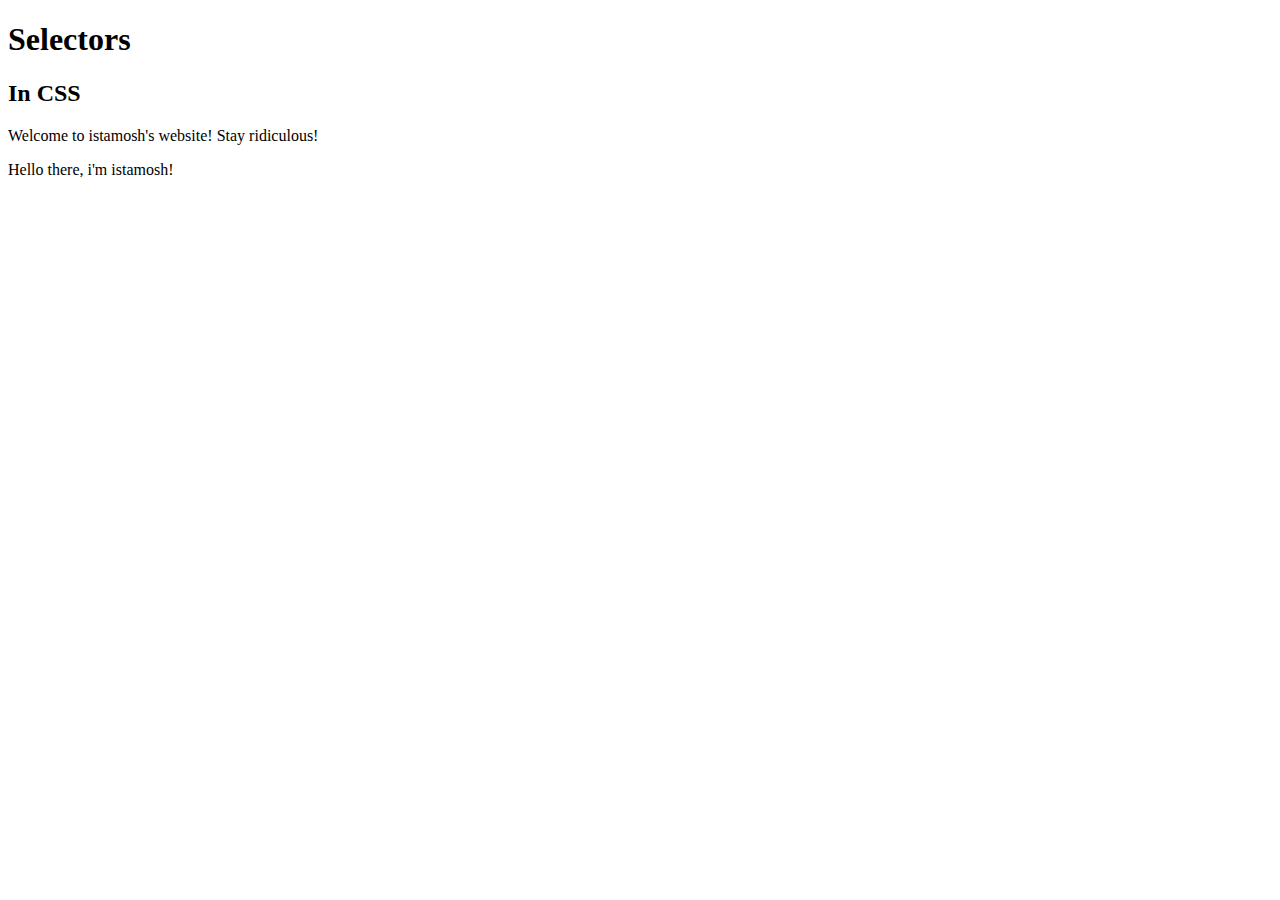
==== index.html @ e1e6e863 "some spacing for html and adding css file" ====
<!DOCTYPE html>
<html lang="en" dir="ltr">
  <head>
    <meta charset="utf-8">
    <title>CSS for Istamosh</title>
  </head>
  <body>
    <div id="header">
      <h1>Selectors</h1>
      <h2>In CSS</h2>

      <p>Welcome to istamosh's website! Stay ridiculous!</p>

    </div>
    <p>Hello there, i'm istamosh!</p>
  </body>
</html>
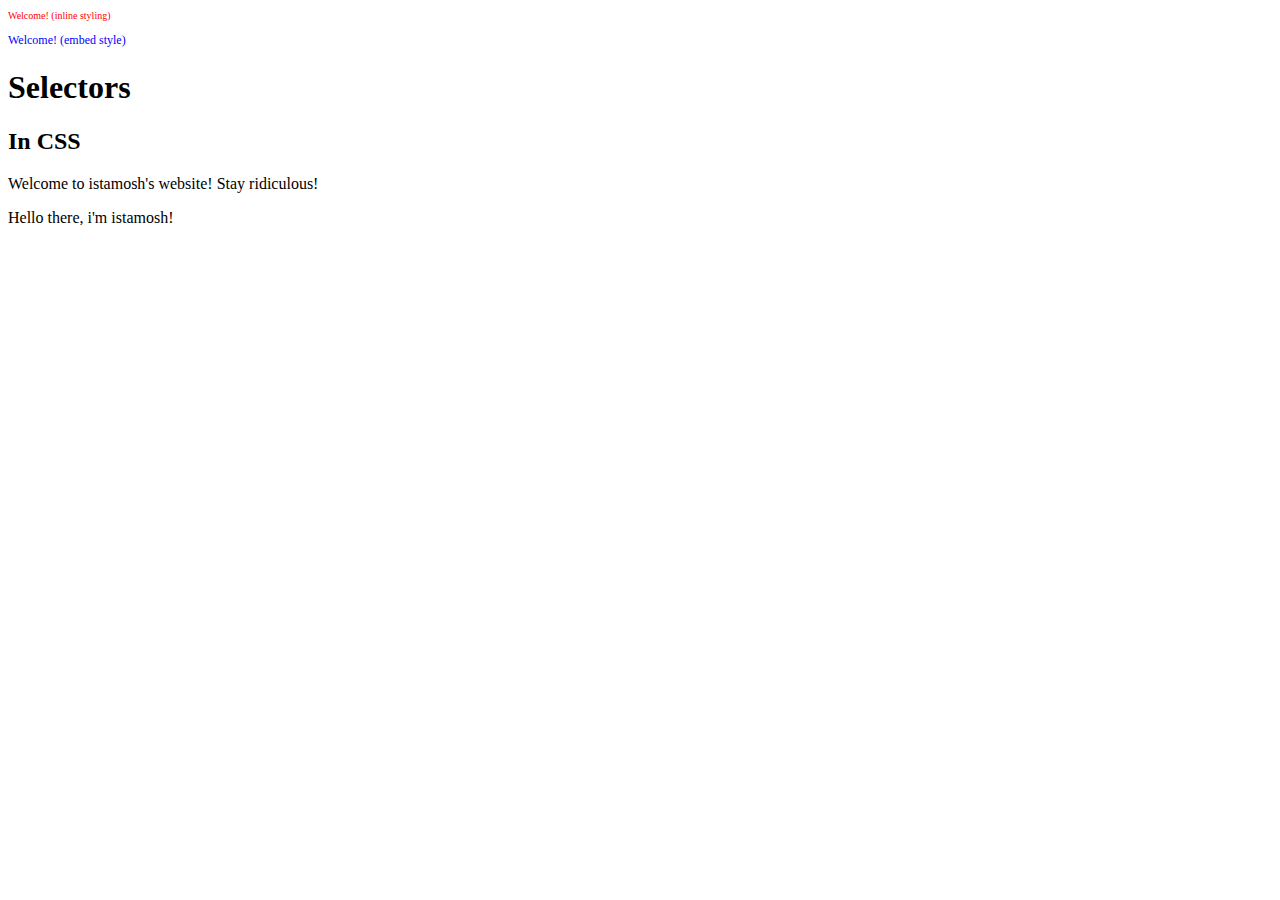
==== commit aa6c0384: "adding inline and embedded style sheet as an example" ====
--- a/index.html
+++ b/index.html
@@ -3,8 +3,19 @@
   <head>
     <meta charset="utf-8">
     <title>CSS for Istamosh</title>
+
+    <style media="screen">
+      .welcome2 {
+        font-size: 12px;
+        color: blue;
+      }
+    </style>
+
   </head>
   <body>
+    <p class="welcome" style="font-size: 10px; color: red;">Welcome! (inline styling)</p>
+    <p class="welcome2">Welcome! (embed style)</p>
+
     <div id="header">
       <h1>Selectors</h1>
       <h2>In CSS</h2>
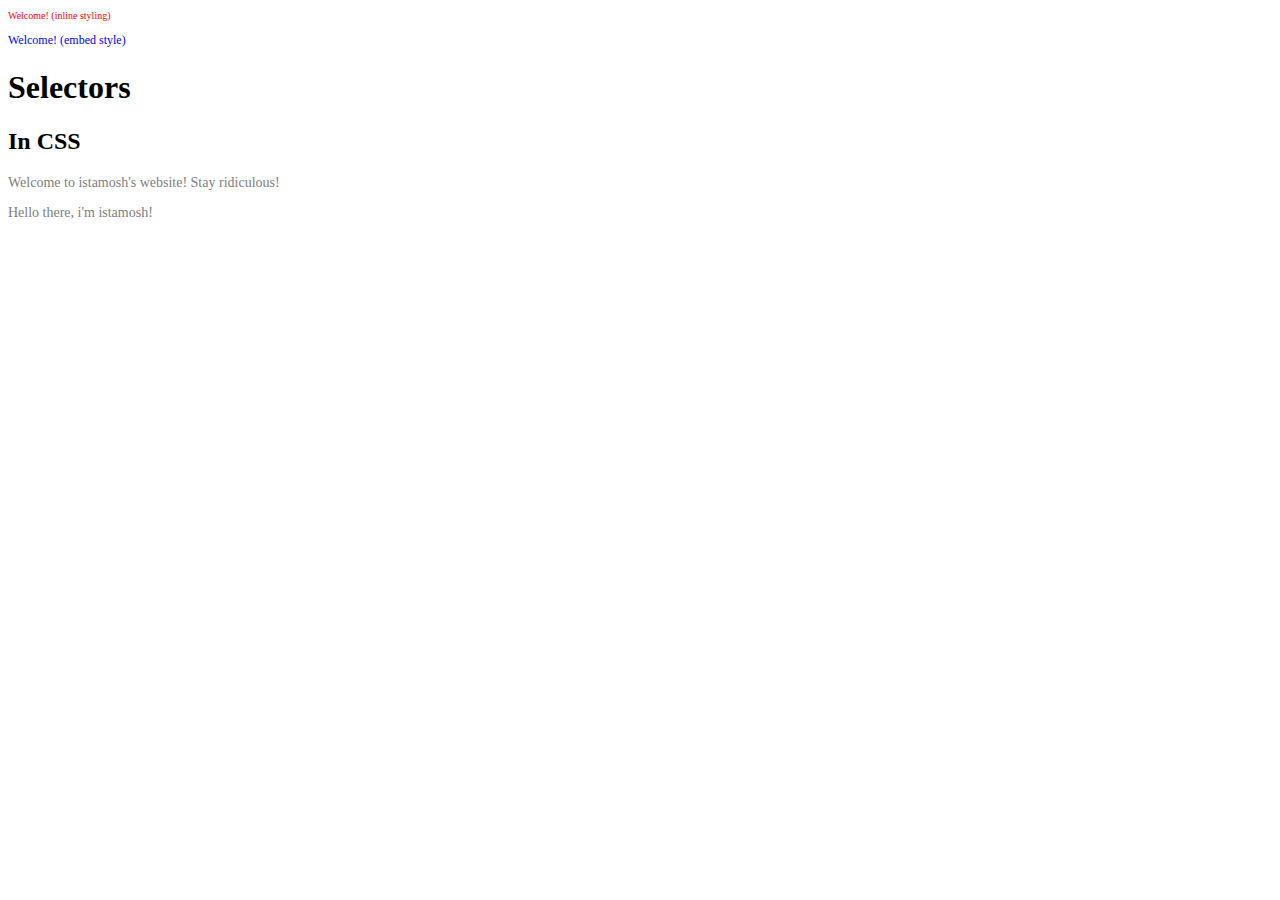
==== commit 89207ef6: "added and modify some styling" ====
--- a/index.html
+++ b/index.html
@@ -2,7 +2,8 @@
 <html lang="en" dir="ltr">
   <head>
     <meta charset="utf-8">
-    <title>CSS for Istamosh</title>
+    <title>Main | Istamosh website</title>
+    <link rel="stylesheet" type="text/css" href="css/master.css">
 
     <style media="screen">
       .welcome2 {
@@ -12,6 +13,7 @@
     </style>
 
   </head>
+
   <body>
     <p class="welcome" style="font-size: 10px; color: red;">Welcome! (inline styling)</p>
     <p class="welcome2">Welcome! (embed style)</p>
--- a/css/master.css
+++ b/css/master.css
@@ -0,0 +1,16 @@
+/* #header{
+  position:absolute;
+  top: 0;
+  left: 0;
+} */
+
+/* targets all h1 on header id */
+#header h1 {
+  font-size: 32px;
+}
+
+/* targets all p tag on the entire html */
+p{
+  color: grey;
+  font-size: 14px;
+}
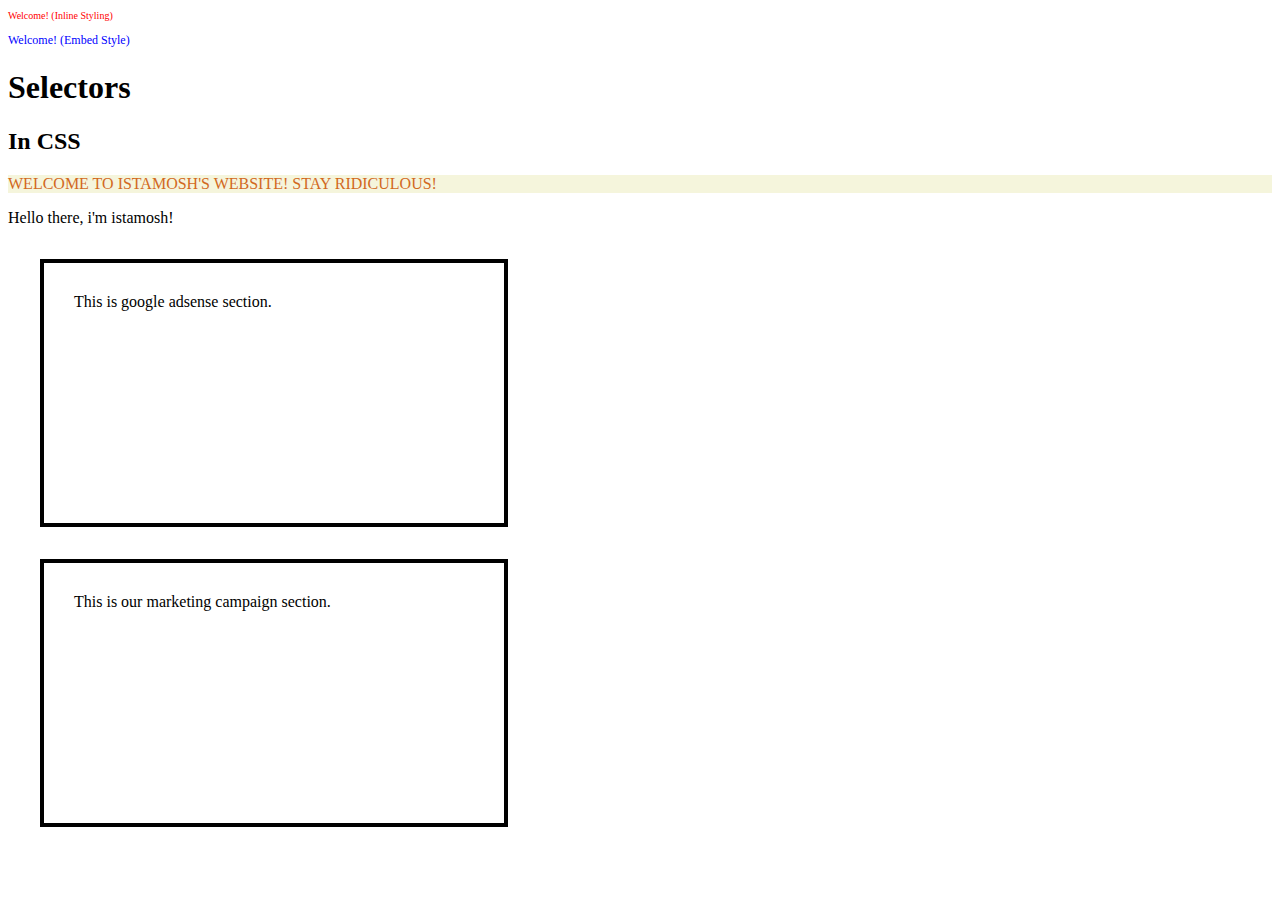
==== commit 739cfe42: "added box model and its properties as example inside index" ====
--- a/index.html
+++ b/index.html
@@ -23,8 +23,17 @@
       <h2>In CSS</h2>
 
       <p>Welcome to istamosh's website! Stay ridiculous!</p>
+    </div>
 
+    <div id="main">
+      <p>Hello there, i'm istamosh!</p>
+      <div class="box">
+        This is google adsense section.
+      </div>
+      <div class="box">
+        This is our marketing campaign section.
+      </div>
     </div>
-    <p>Hello there, i'm istamosh!</p>
+
   </body>
 </html>
--- a/css/master.css
+++ b/css/master.css
@@ -1,16 +1,319 @@
+/*******************
+*
+* Author: Istamosh
+*
+********************/
+
 /* #header{
   position:absolute;
   top: 0;
   left: 0;
 } */
 
-/* targets all h1 on header id */
-#header h1 {
-  font-size: 32px;
-}
-
-/* targets all p tag on the entire html */
+/* targets all header's p tag */
+/* #header p{
+  font-size: 24px;
+} */
+
+/*
+a{
+  text-decoration: underline;
+  color: blue;
+}
+
+span{
+  text-transform: uppercase;
+}
+
+/* this will be prioritized because has ID
+#header h1{
+  font-size: 40px;
+  color: black;
+  background-color: grey;
+}
+
+h1{
+  font-size: 32px
+}
+
+/* ID wins, while class gets the second priority
+#header p{
+  color: gray;
+}
+.ward {
+  color: lime;
+}
+.subdistrict {
+  color: aqua;
+  background-color: darkgray;
+}
 p{
-  color: grey;
+  color: violet;
+}
+strong{
+  color: red;
+}
+/* 1st and 2nd is gray, 3rd is aqua, 4th is green
+
+div{
+  width: 100%;
+}
+
+h2{
+  font-size: 20px;
+}
+
+/* override all styles with this content header ID
+/* #content-header{
+  font-size: 18px;
+  color: red;
+}
+
+span{
+  display: block;
+  color: blue;
+}
+
+/* override all styles inside deck class
+.deck{
+  color: brown;
+}
+
+body{
+  color: red;
+}
+/* override body color to green
+p{
+  color: green;
+}
+/* only below selector can override <a> tag
+a{
+  color: magenta;
+}
+*/
+
+/*
+/* important function beside declaration
+p{
+  color: red !important;
+}
+*/
+
+/* using one declaration for multiple selector */
+/*p, span{
   font-size: 14px;
-}
+  font-weight: bold;
+  font-family: Arial;
+}*/
+
+/* using closed elbow brackets to exlude formatting on
+any sub-children (sub-content etc.) */
+#main-content > p{
+  color: green;
+}
+
+/* we want to declare P tag on subcontent without
+including the P tag on parent content (main-content) */
+#main-content #sub-content p{
+  color: teal;
+}
+
+/* using adhacent selector to select specific element
+adjacent that comes after H2
+without touching the other similar element below it */
+#all-posts h2 + p{
+  color: lime;
+}
+
+/* using precedent selector for the opposite, and not work
+right after all-posts ID because p is the first selected,
+not the first h2*/
+#all-posts p ~ h2{
+  color: olive;
+}
+
+/* using attribute selector to select all attribute
+by its selector */
+span[class]{
+  color: purple;
+}
+
+/* using more specific attribute selector */
+span[class="Day"]{
+  color: maroon;
+}
+
+/* using tilde sign wildcard naming that contains some name */
+span[class~="Gregorian"]{
+  color: aqua;
+}
+
+/* using dollar sign wildcard naming that ends with some name */
+a[href$="zip"]{
+  background-color: gray;
+}
+
+/* using caret sign wildcard naming that starts with some name */
+a[href^="https"]{
+  color: crimson;
+}
+
+/* using pseudo class and add hover effect on every links*/
+a:hover{
+  color: darkred;
+}
+
+/* added active effect */
+a:active{
+  color: orange;
+}
+
+/* added already visited effect */
+a:visited{
+  color: gray;
+}
+
+/* first child selector
+article p:first-child{
+  font-weight: bold;
+}*/
+
+/* last child selector
+article p:last-child{
+  color: red;
+}*/
+
+/* select the first type of p inside article */
+article p:first-of-type{
+  font-weight: bold;
+}
+
+/* select the last type of p inside article */
+article p:last-of-type{
+  color: red;
+}
+
+/* select the service 2 and 8 inside list page */
+li:nth-child(3), li:nth-child(10){
+  color: blue;
+}
+
+/* select the title of list */
+li:nth-child(1), li:nth-child(7){
+  font-weight: bold;
+}
+
+/* select the odd numbers, same as (odd) */
+li:nth-child(2n+1){
+  background-color: grey;
+}
+
+/* select the even numbers, same as (even) */
+li:nth-child(2n+2){
+  background-color: lime;
+}
+
+/* select the odd article rows */
+article:nth-of-type(2n+1){
+  background-color: grey;
+}
+
+/* select only the featured-content class on article */
+article.featured-content{
+  background: cyan;
+}
+
+/* select only the featured-content class on div */
+div.featured-content{
+  background: khaki;
+}
+
+/* universal selector example, all text will be red color
+*{
+  color: red;
+}*/
+
+/* make article to 16px font */
+article{
+  font-size: 16px;
+}
+
+/* make article's h2 font 3 times bigger */
+article h2{
+  font-size: 3em;
+}
+
+/* make article' p font smaller by percentage */
+article p{
+  font-size: 125%;
+}
+
+/* add font family, priorities comes from left to right */
+article h2, article p{
+  font-family: nonExistentFont, nonExistentFont2, helvetica, sans-serif;
+}
+
+/* override article's anchor underlined text to none */
+article a{
+  text-decoration: none;
+}
+
+/* override article's h2 text to normal (DBS: bold) */
+article h2{
+  font-weight: normal;
+}
+
+/* override article's p text to lighter w/ custom font family (DBS: normal) */
+article p{
+  font-weight: lighter;
+  font-family: "Adobe Arabic";
+}
+
+/* transform header p (index) into uppercase every letter */
+#header p{
+  text-transform: uppercase;
+  color: chocolate;
+  background-color: beige;
+}
+
+/* transform body direct descendant/child p into capital */
+body > p{
+  text-transform: capitalize;
+  color: #181785;
+}
+
+/* styling the DBS (default browser style) anchor link */
+a{
+  color: crimson;
+  text-decoration: none;
+  font-weight: bold;
+}
+/* even when hovering */
+a:hover{
+  color: red;
+  font-weight: bold;
+  background: cyan;
+  text-decoration: underline;
+}
+
+/* adding letterspacing, wordspacing, and lineheight for every p inside articles */
+article p{
+  font-size: 30px;
+  letter-spacing: 3px;
+  word-spacing: 8px;
+  line-height: 20px;
+}
+
+/* adding paragraph spacing inside articles */
+article p{
+  margin-bottom: 50px;
+}
+
+/* adding box model inside index */
+#main > .box{
+  margin: 32px;
+  padding: 30px;
+  border: 4px solid #000;
+  width: 400px;
+  height: 200px;
+}
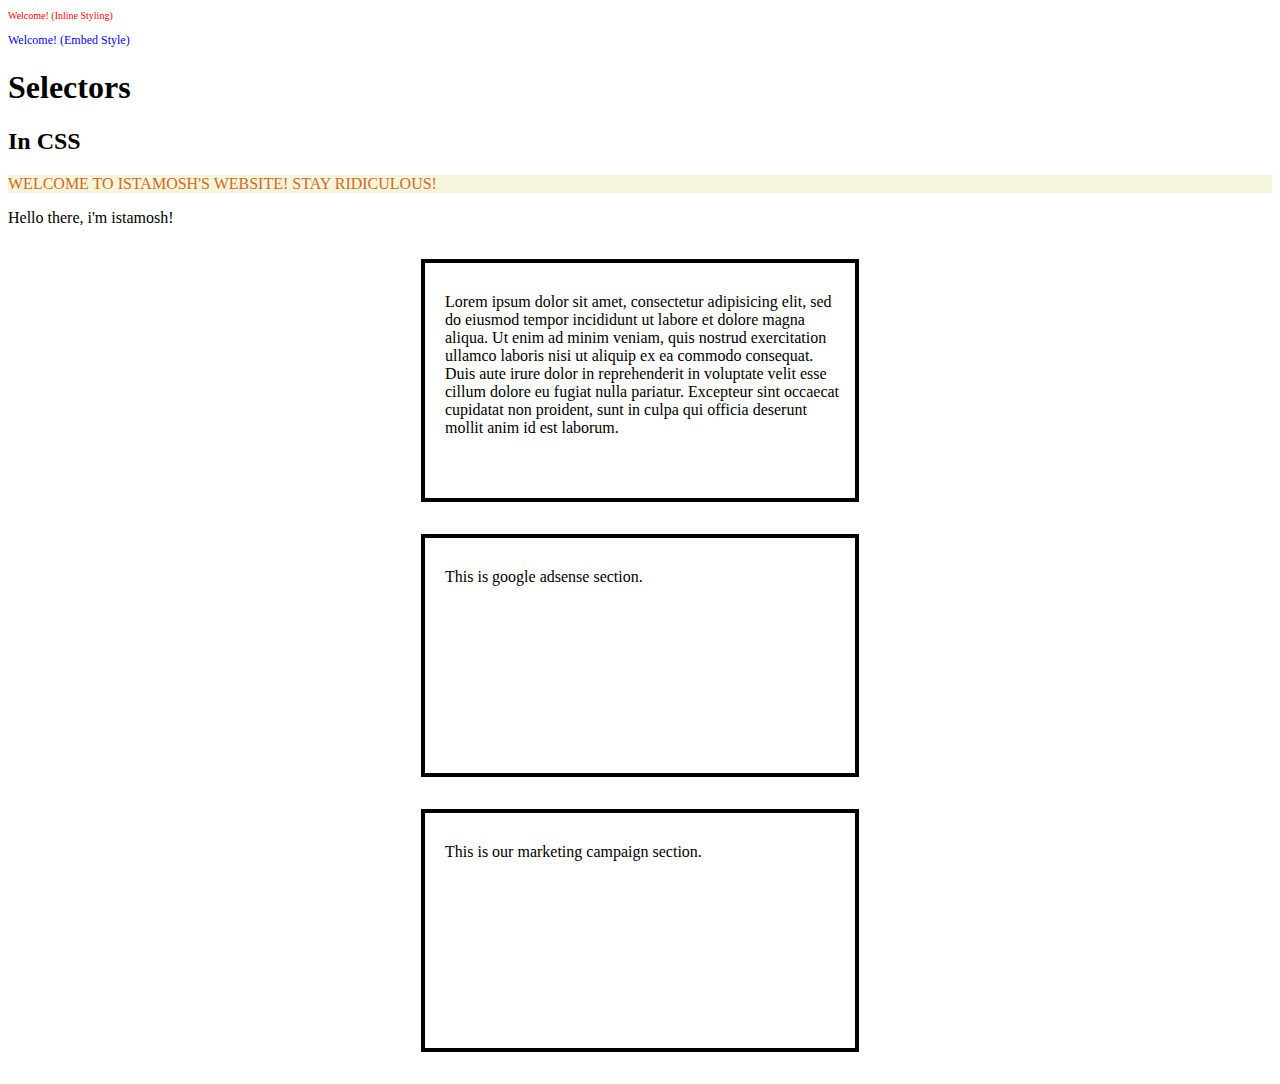
==== commit 2b67c08d: "adding padding example (same as margin) with added index box" ====
--- a/index.html
+++ b/index.html
@@ -28,6 +28,9 @@
     <div id="main">
       <p>Hello there, i'm istamosh!</p>
       <div class="box">
+        Lorem ipsum dolor sit amet, consectetur adipisicing elit, sed do eiusmod tempor incididunt ut labore et dolore magna aliqua. Ut enim ad minim veniam, quis nostrud exercitation ullamco laboris nisi ut aliquip ex ea commodo consequat. Duis aute irure dolor in reprehenderit in voluptate velit esse cillum dolore eu fugiat nulla pariatur. Excepteur sint occaecat cupidatat non proident, sunt in culpa qui officia deserunt mollit anim id est laborum.
+      </div>
+      <div class="box">
         This is google adsense section.
       </div>
       <div class="box">
--- a/css/master.css
+++ b/css/master.css
@@ -311,8 +311,8 @@
 
 /* adding box model inside index */
 #main > .box{
-  margin: 32px;
-  padding: 30px;
+  margin: 32px auto;
+  padding: 30px 10px 5px 20px;
   border: 4px solid #000;
   width: 400px;
   height: 200px;
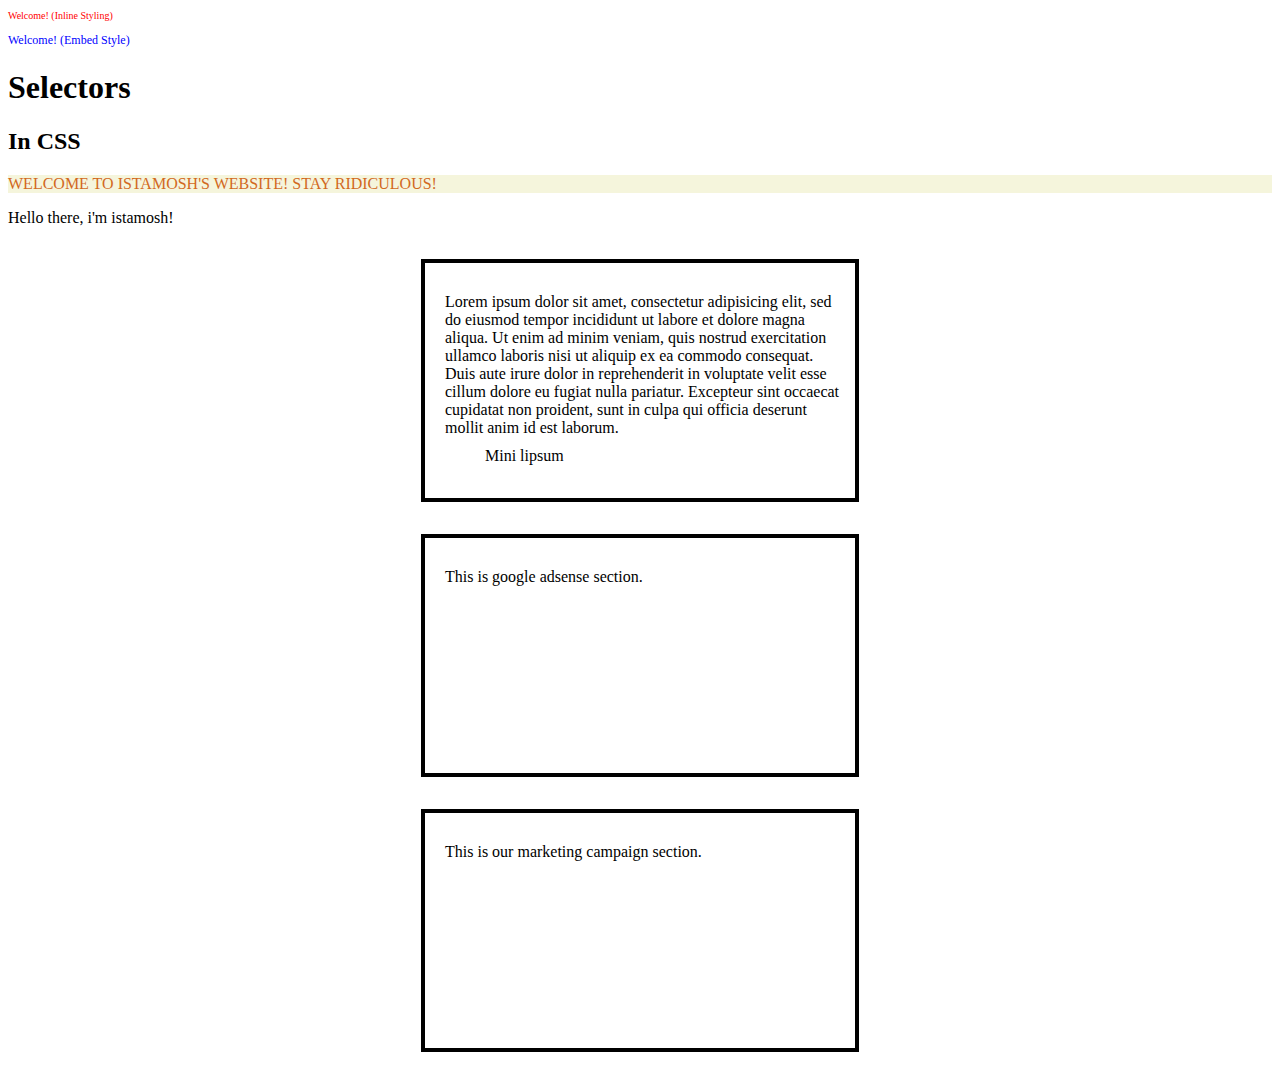
==== commit e0a82a40: "added small box example and longhand notation padding example" ====
--- a/index.html
+++ b/index.html
@@ -29,6 +29,9 @@
       <p>Hello there, i'm istamosh!</p>
       <div class="box">
         Lorem ipsum dolor sit amet, consectetur adipisicing elit, sed do eiusmod tempor incididunt ut labore et dolore magna aliqua. Ut enim ad minim veniam, quis nostrud exercitation ullamco laboris nisi ut aliquip ex ea commodo consequat. Duis aute irure dolor in reprehenderit in voluptate velit esse cillum dolore eu fugiat nulla pariatur. Excepteur sint occaecat cupidatat non proident, sunt in culpa qui officia deserunt mollit anim id est laborum.
+        <div class="smallbox">
+          Mini lipsum
+        </div>
       </div>
       <div class="box">
         This is google adsense section.
--- a/css/master.css
+++ b/css/master.css
@@ -317,3 +317,9 @@
   width: 400px;
   height: 200px;
 }
+
+/* adding own padding px plus the parent box padding px */
+#main .smallbox{
+  padding-top: 10px;
+  padding-left: 40px;
+}
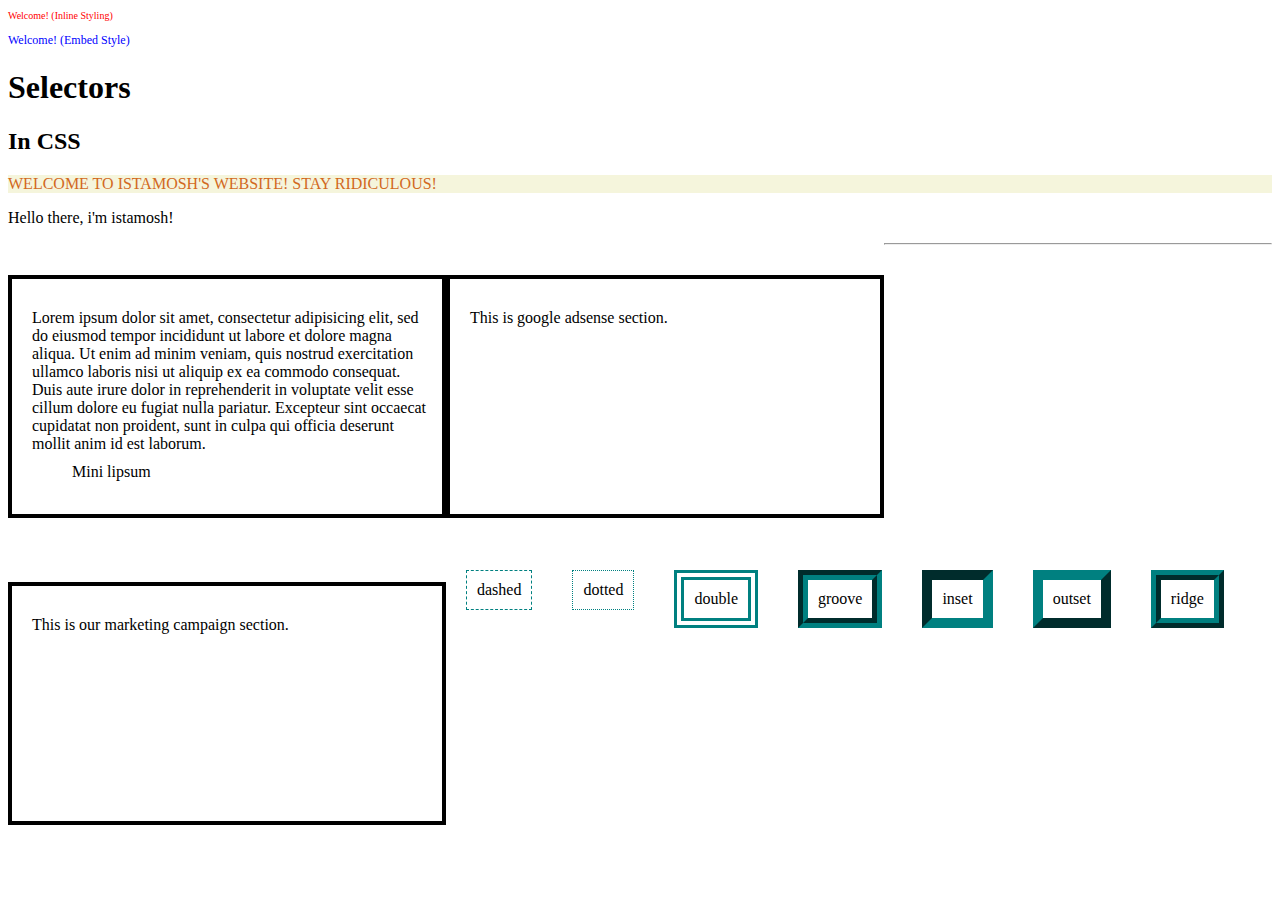
==== commit daaa4158: "added boxes variation inside index" ====
--- a/index.html
+++ b/index.html
@@ -39,6 +39,31 @@
       <div class="box">
         This is our marketing campaign section.
       </div>
+      <hr>
+    </div>
+
+    <div class="boxes variation">
+      <div class="dashed box">
+        dashed
+      </div>
+      <div class="dotted box">
+        dotted
+      </div>
+      <div class="double box">
+        double
+      </div>
+      <div class="groove box">
+        groove
+      </div>
+      <div class="inset box">
+        inset
+      </div>
+      <div class="outset box">
+        outset
+      </div>
+      <div class="ridge box">
+        ridge
+      </div>
     </div>
 
   </body>
--- a/css/master.css
+++ b/css/master.css
@@ -323,3 +323,31 @@
   padding-top: 10px;
   padding-left: 40px;
 }
+
+/* adding several varieties of box borders, left direction */
+.box{
+  float: left;
+  margin: 20px;
+  padding: 10px;
+}
+.dashed{
+  border: 1px teal dashed;
+}
+.dotted{
+  border: 1px teal dotted;
+}
+.double{
+  border: 10px teal double;
+}
+.groove{
+  border: 10px teal groove;
+}
+.inset{
+  border: 10px teal inset;
+}
+.outset{
+  border: 10px teal outset;
+}
+.ridge{
+  border: 10px teal ridge;
+}
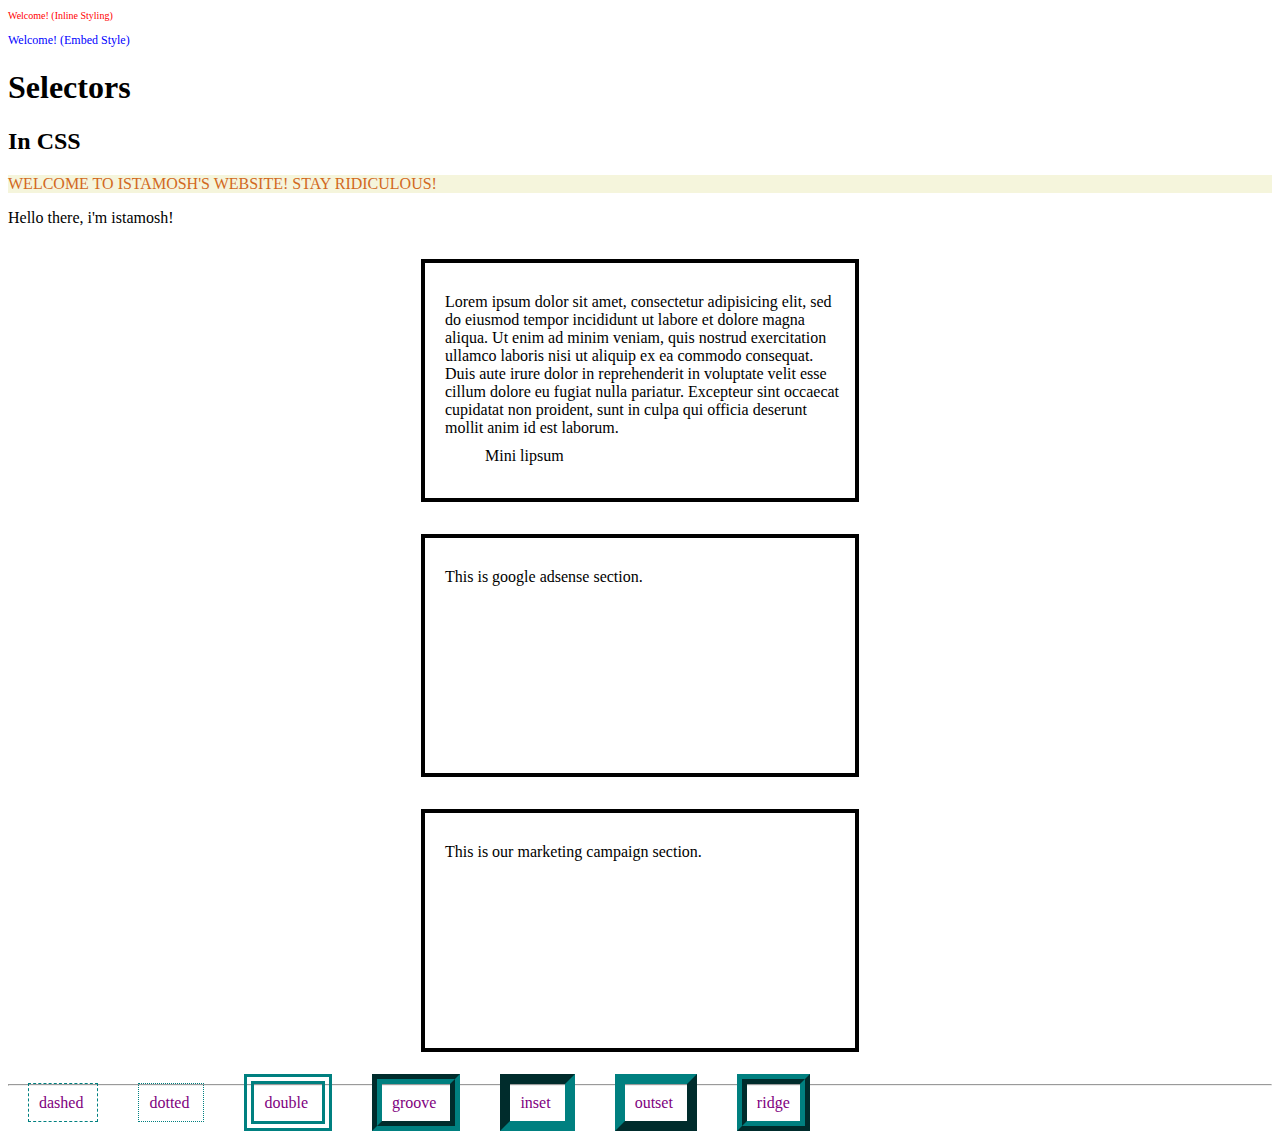
==== commit fca7a023: "added block and inline example page" ====
--- a/index.html
+++ b/index.html
@@ -43,27 +43,27 @@
     </div>
 
     <div class="boxes variation">
-      <div class="dashed box">
+      <span class="dashed box">
         dashed
-      </div>
-      <div class="dotted box">
+      </span>
+      <span class="dotted box">
         dotted
-      </div>
-      <div class="double box">
+      </span>
+      <span class="double box">
         double
-      </div>
-      <div class="groove box">
+      </span>
+      <span class="groove box">
         groove
-      </div>
-      <div class="inset box">
+      </span>
+      <span class="inset box">
         inset
-      </div>
-      <div class="outset box">
+      </span>
+      <span class="outset box">
         outset
-      </div>
-      <div class="ridge box">
+      </span>
+      <span class="ridge box">
         ridge
-      </div>
+      </span>
     </div>
 
   </body>
--- a/css/master.css
+++ b/css/master.css
@@ -326,7 +326,7 @@
 
 /* adding several varieties of box borders, left direction */
 .box{
-  float: left;
+  /* float: left; */
   margin: 20px;
   padding: 10px;
 }
@@ -351,3 +351,18 @@
 .ridge{
   border: 10px teal ridge;
 }
+
+/* block and inline placement example, little h2 adjustment */
+.verticalHorizontalPlacement h2{
+  padding-left: 10px;
+}
+.block{
+  padding: 10px;
+  margin: 10px;
+  border: 1px solid black;
+}
+.inline{
+  padding: 10px;
+  margin: 10px;
+  border: 1px solid black;
+}
